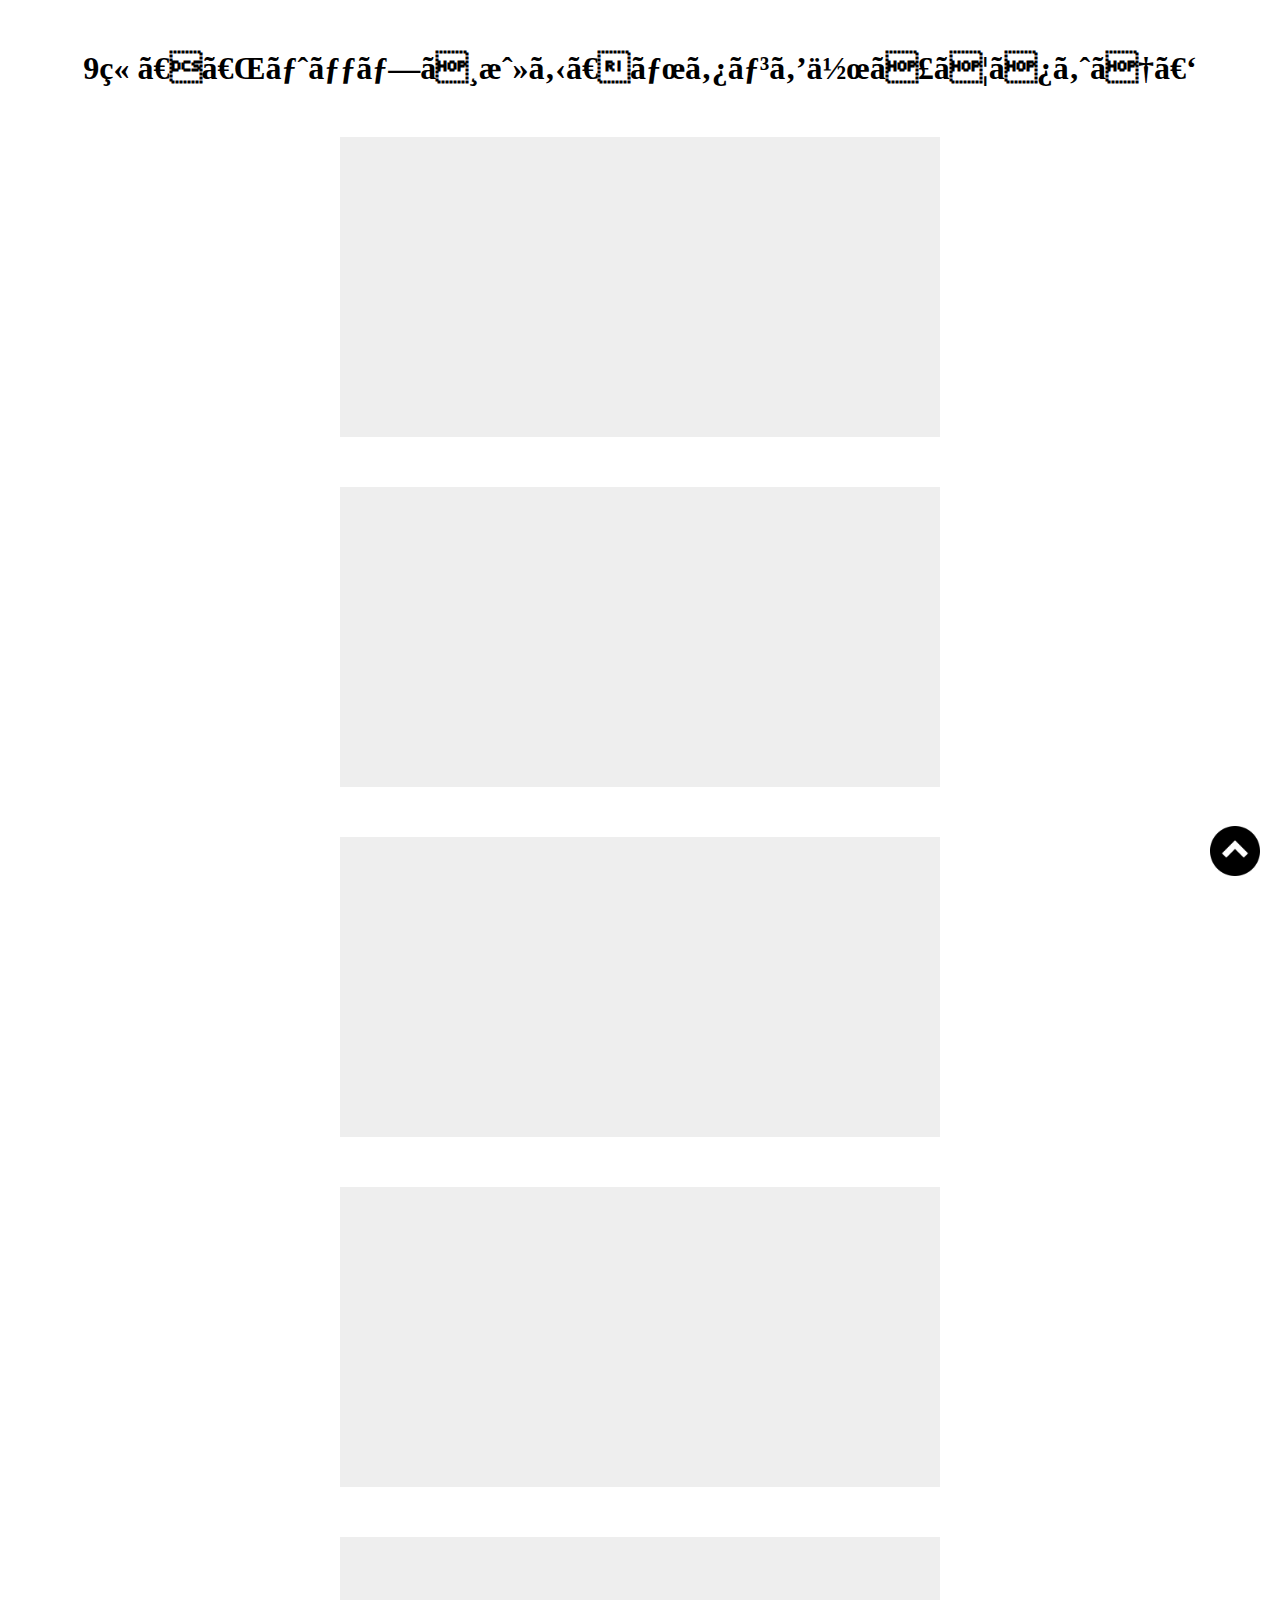
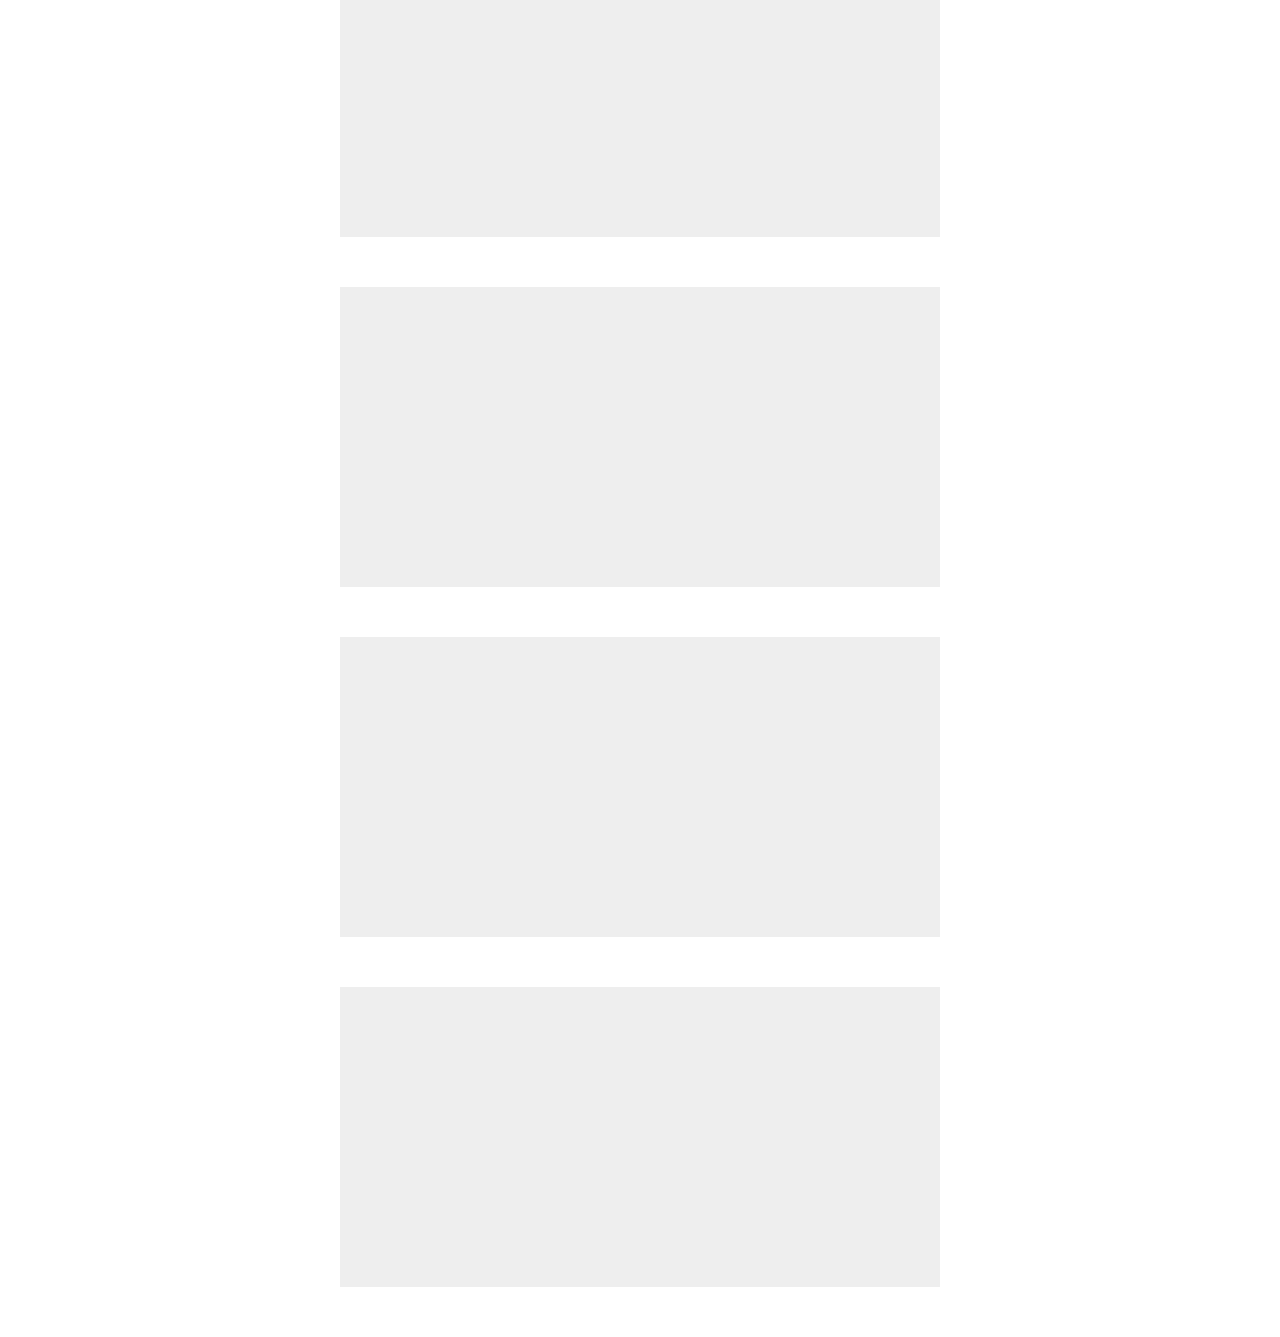
==== Pagetop-Lesson/index.html @ d227ff63 "Start,Chapter10" ====
<!DOCTYPE html>
  <html lang="ja">
  <head>
    <meta charset="UTF-8 /">
    <meta name="viewport" content="width=device-width,initial-scale=1.0">
    <title>9章【「トップへ戻る」ボタンを作ってみよう】</title>
    <link rel="stylesheet" href="css/style.css" />
  </head>
  <body>
    <h1>9章【「トップへ戻る」ボタンを作ってみよう】</h1>

    <div class="box"></div>
    <div class="box"></div>
    <div class="box"></div>
    <div class="box"></div>
    <div class="box"></div>
    <div class="box"></div>
    <div class="box"></div>
    <div class="box"></div>

    <span id="back">
      <a href="#">
        <img src="img/arrow.png" alt="">
      </a>
    </span>

    <script src="js/jquery.min.js"></script>
    <script src="js/script.js"></script>
  </body>
</html>
---- Pagetop-Lesson/css/style.css ----
@charset "UTF-8";

* {
  margin: 0;
  padding: 0;
  box-sizing: border-box;
}
h1 {
  text-align: center;
  margin: 50px 0;
}
.box {
  height: 300px;
  width: 600px;
  margin: 0 auto 50px;
  background-color: #eee;
}
#back {
  position: fixed;
  right: 20px;
  bottom: 20px;
}
#back img {
  width: 50px;
}
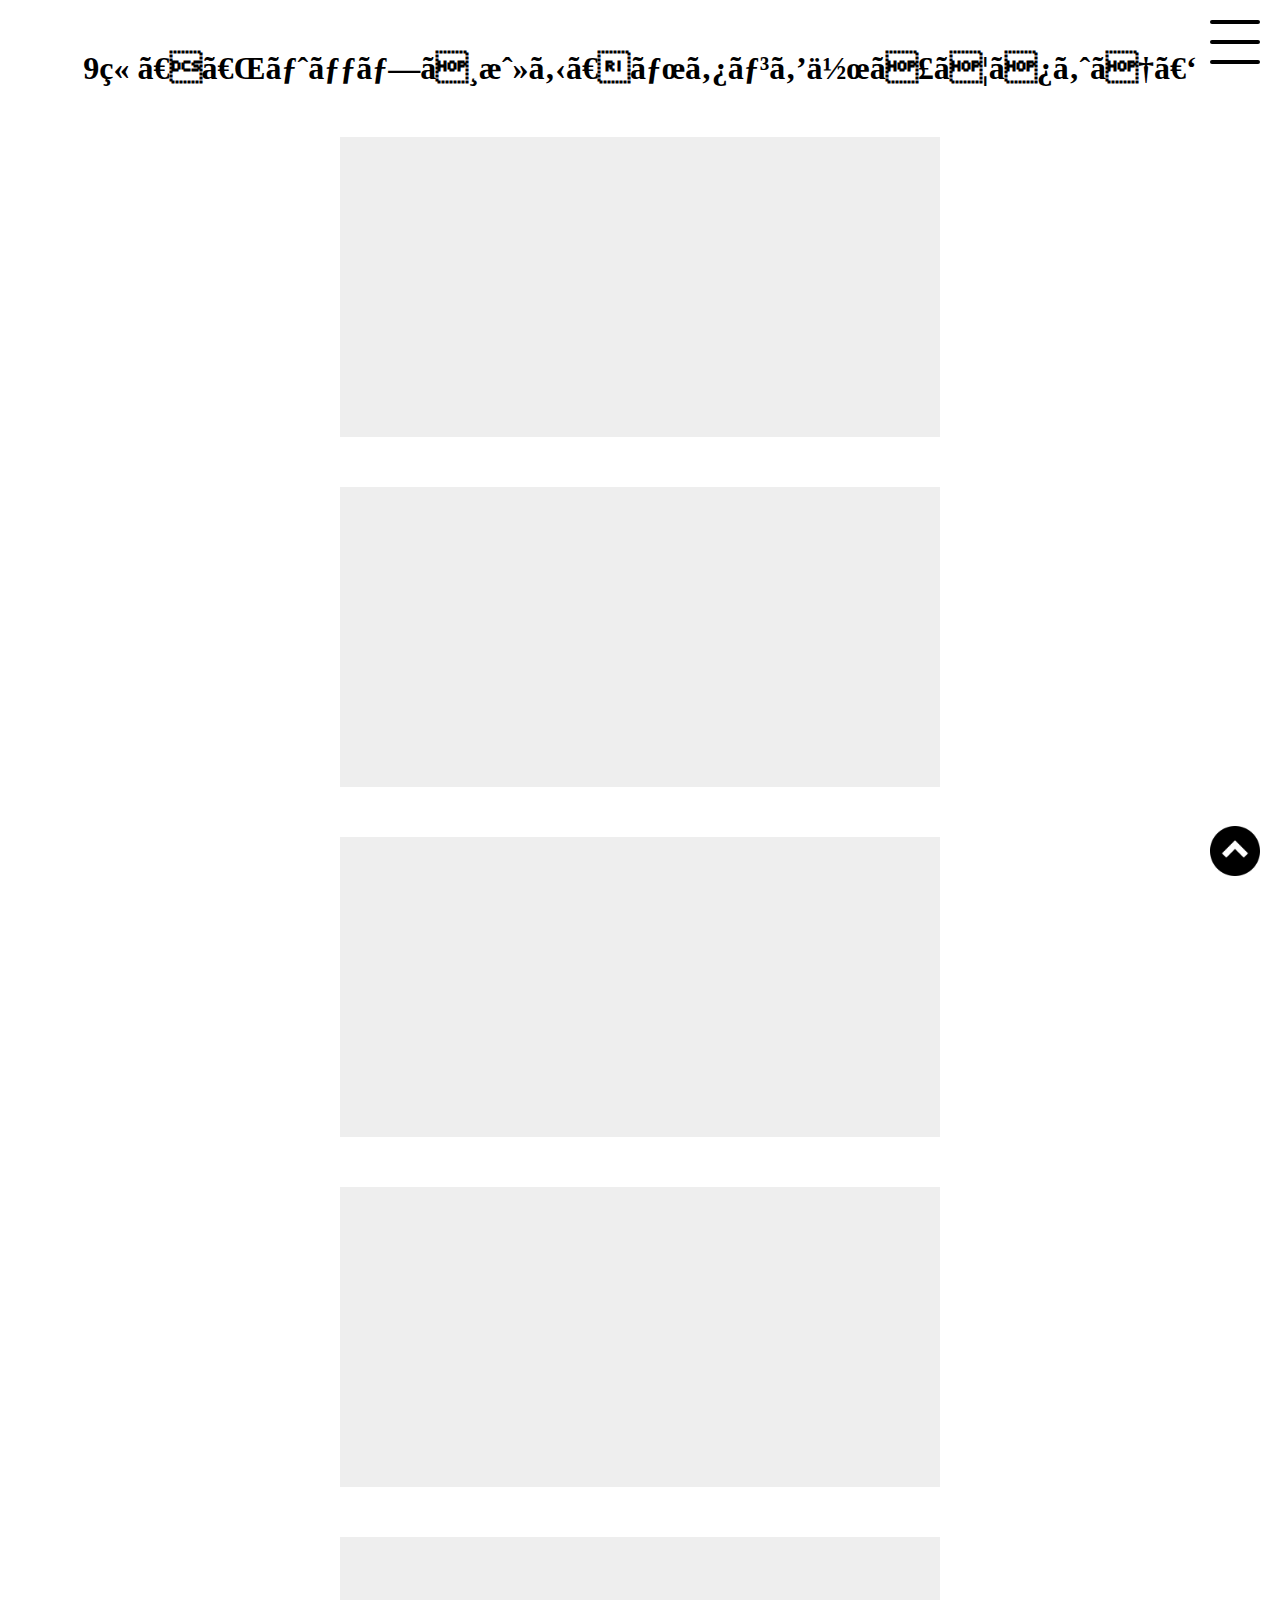
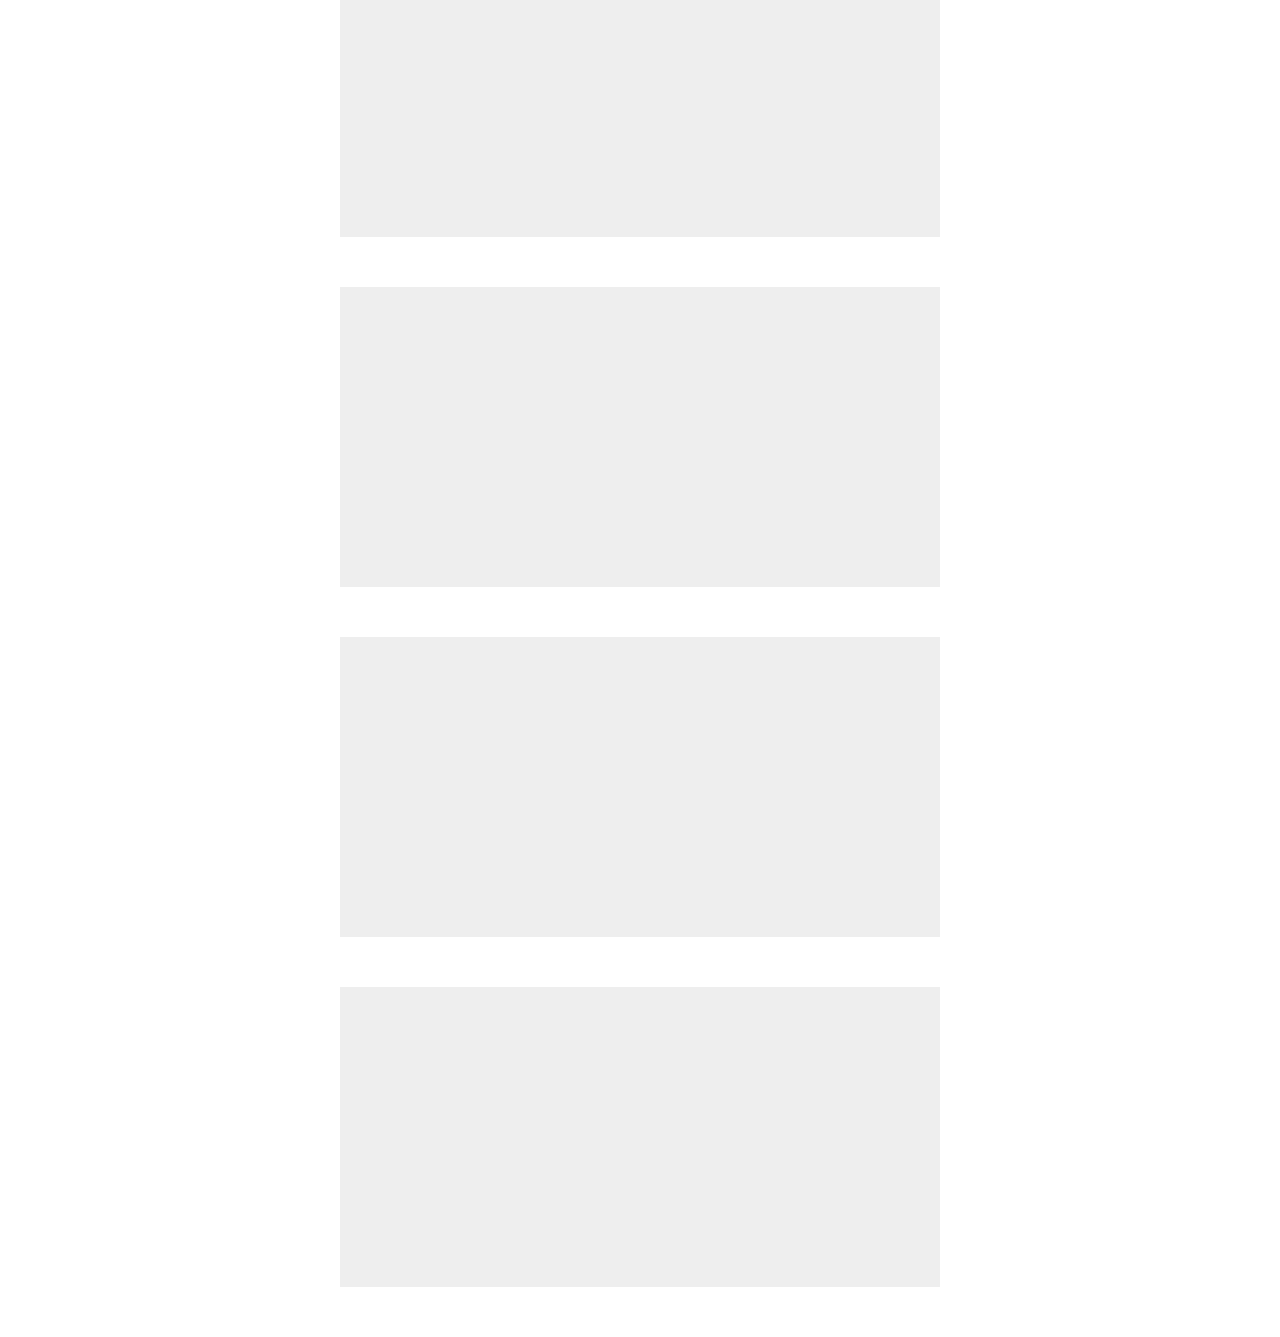
==== commit a373a690: "Update,Chapter 9" ====
--- a/Pagetop-Lesson/index.html
+++ b/Pagetop-Lesson/index.html
@@ -8,6 +8,25 @@
   </head>
   <body>
     <h1>9章【「トップへ戻る」ボタンを作ってみよう】</h1>
+
+    <div id="sp-menu">
+      <h2>MENU</h2>
+      <ul>
+        <li><a href="#">MENU1</a></li>
+        <li><a href="#">MENU2</a></li>
+        <li><a href="#">MENU3</a></li>
+        <li><a href="#">MENU4</a></li>
+        <li><a href="#">MENU5</a></li>
+      </ul>
+    </div>
+
+    <div id="hm-icon">
+      <a class="menu-trigger" href="#">
+        <span></span>
+        <span></span>
+        <span></span>
+      </a>
+    </div>
 
     <div class="box"></div>
     <div class="box"></div>
--- a/Pagetop-Lesson/css/style.css
+++ b/Pagetop-Lesson/css/style.css
@@ -8,6 +8,68 @@
 h1 {
   text-align: center;
   margin: 50px 0;
+}
+
+#hm-icon {
+  position: fixed;
+  right: 20px;
+  top: 20px;
+  z-index: 10;
+}
+.menu-trigger,
+.menu-trigger span {
+  display: inline-block;
+  transition: all 0.4s;
+  box-sizing: border-box;
+}
+.menu-trigger {
+  position: relative;
+  width: 50px;
+  height: 44px;
+}
+.menu-trigger span {
+  position: absolute;
+  left: 0;
+  width: 100%;
+  height: 4px;
+  background-color: #000;
+  border-radius: 4px;
+}
+.menu-trigger span:nth-child(1) {
+  top: 0;
+}
+.menu-trigger span:nth-child(2) {
+  top: 20px;
+}
+.menu-trigger span:nth-child(3) {
+  bottom: 0;
+}
+.menu-trigger.active span:nth-child(1) {
+  -webkit-transform: translateY(20px) rotate(-45deg);
+  transform: translateY(20px) rotate(-45deg);
+  background-color: #fff;
+}
+.menu-trigger.active span:nth-child(2) {
+  opacity: 0;
+}
+.menu-trigger.active span:nth-child(3) {
+  -webkit-transform: translateY(-20px) rotate(45deg);
+  transform: translateY(-20px) rotate(45deg);
+  background-color: #fff;
+}
+/* ------------------------ */
+/* ------ spメニュー ------ */
+/* ------------------------ */
+#sp-menu {
+  position: fixed;
+  top: 0;
+  left: 0;
+  background: #000;
+  color: #fff;
+  width: 100%;
+  min-height: 100%;
+  display: none;
+  z-index: 9;
 }
 .box {
   height: 300px;
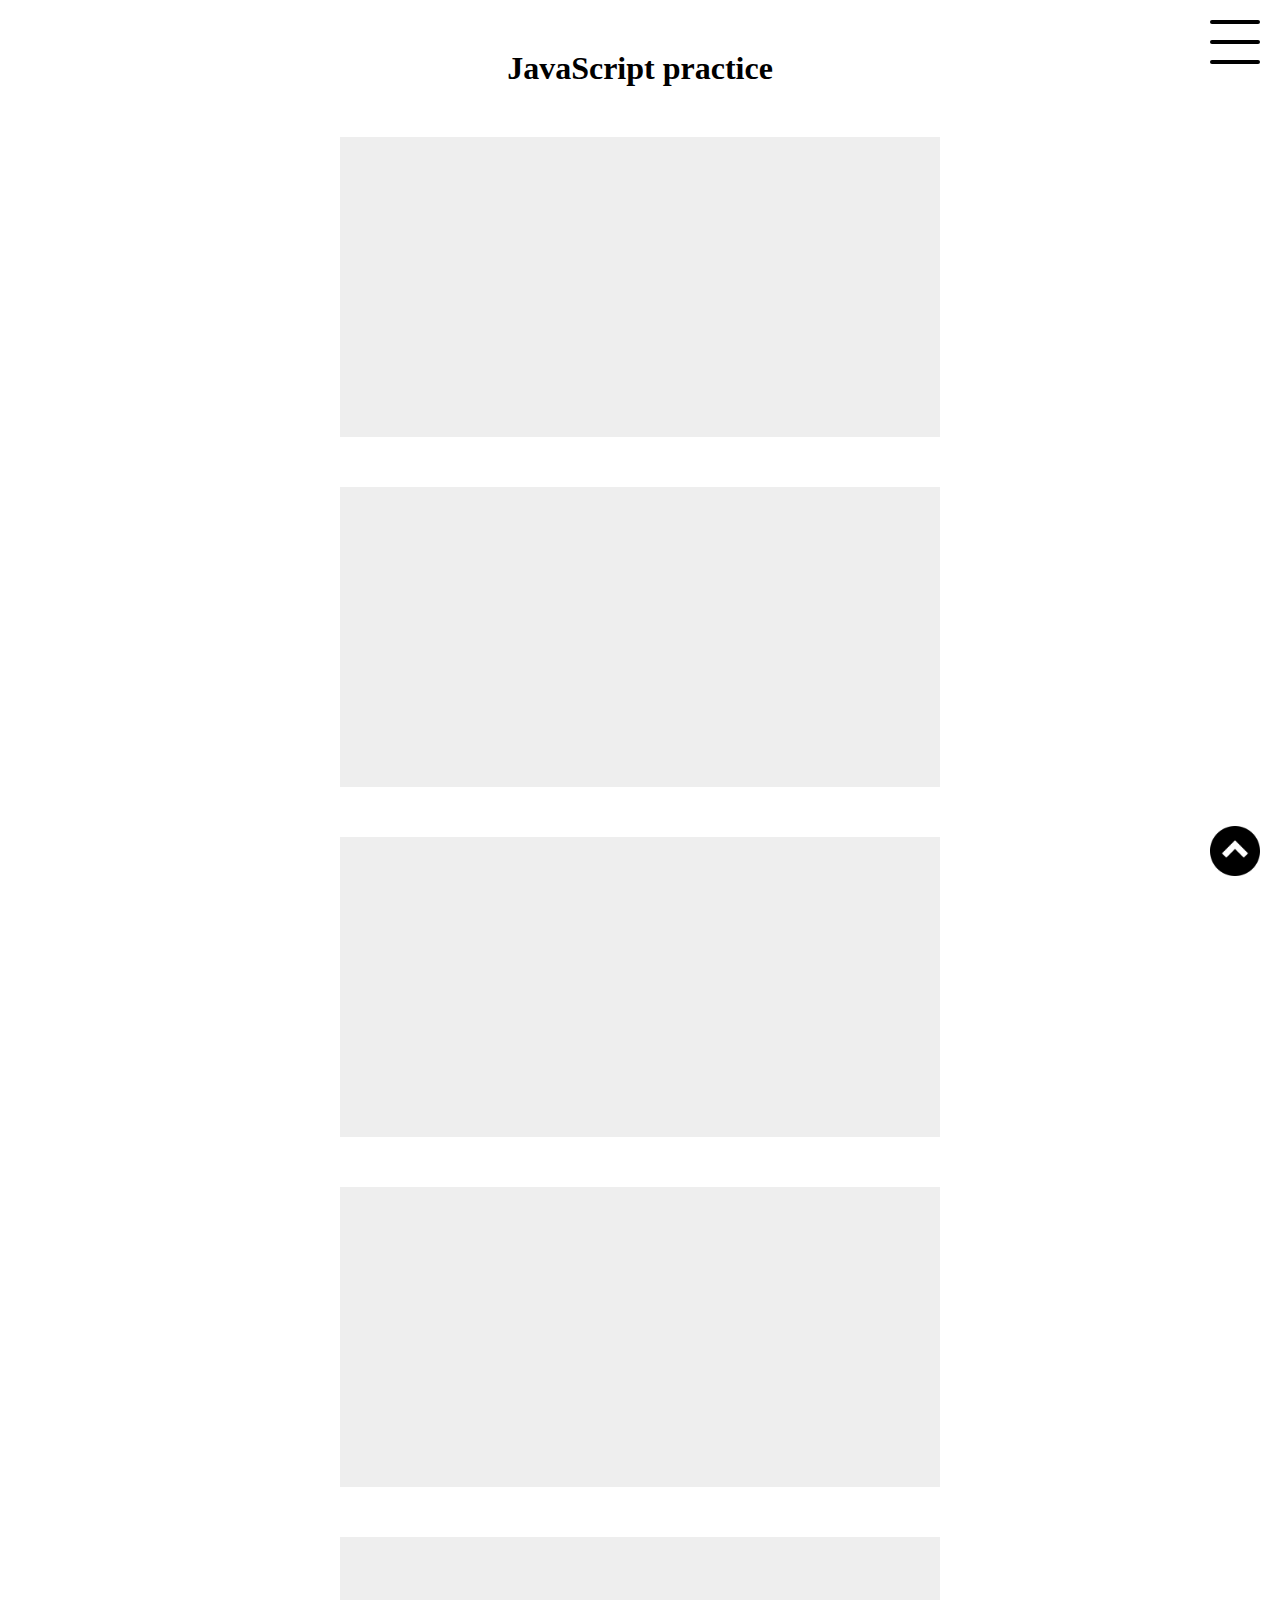
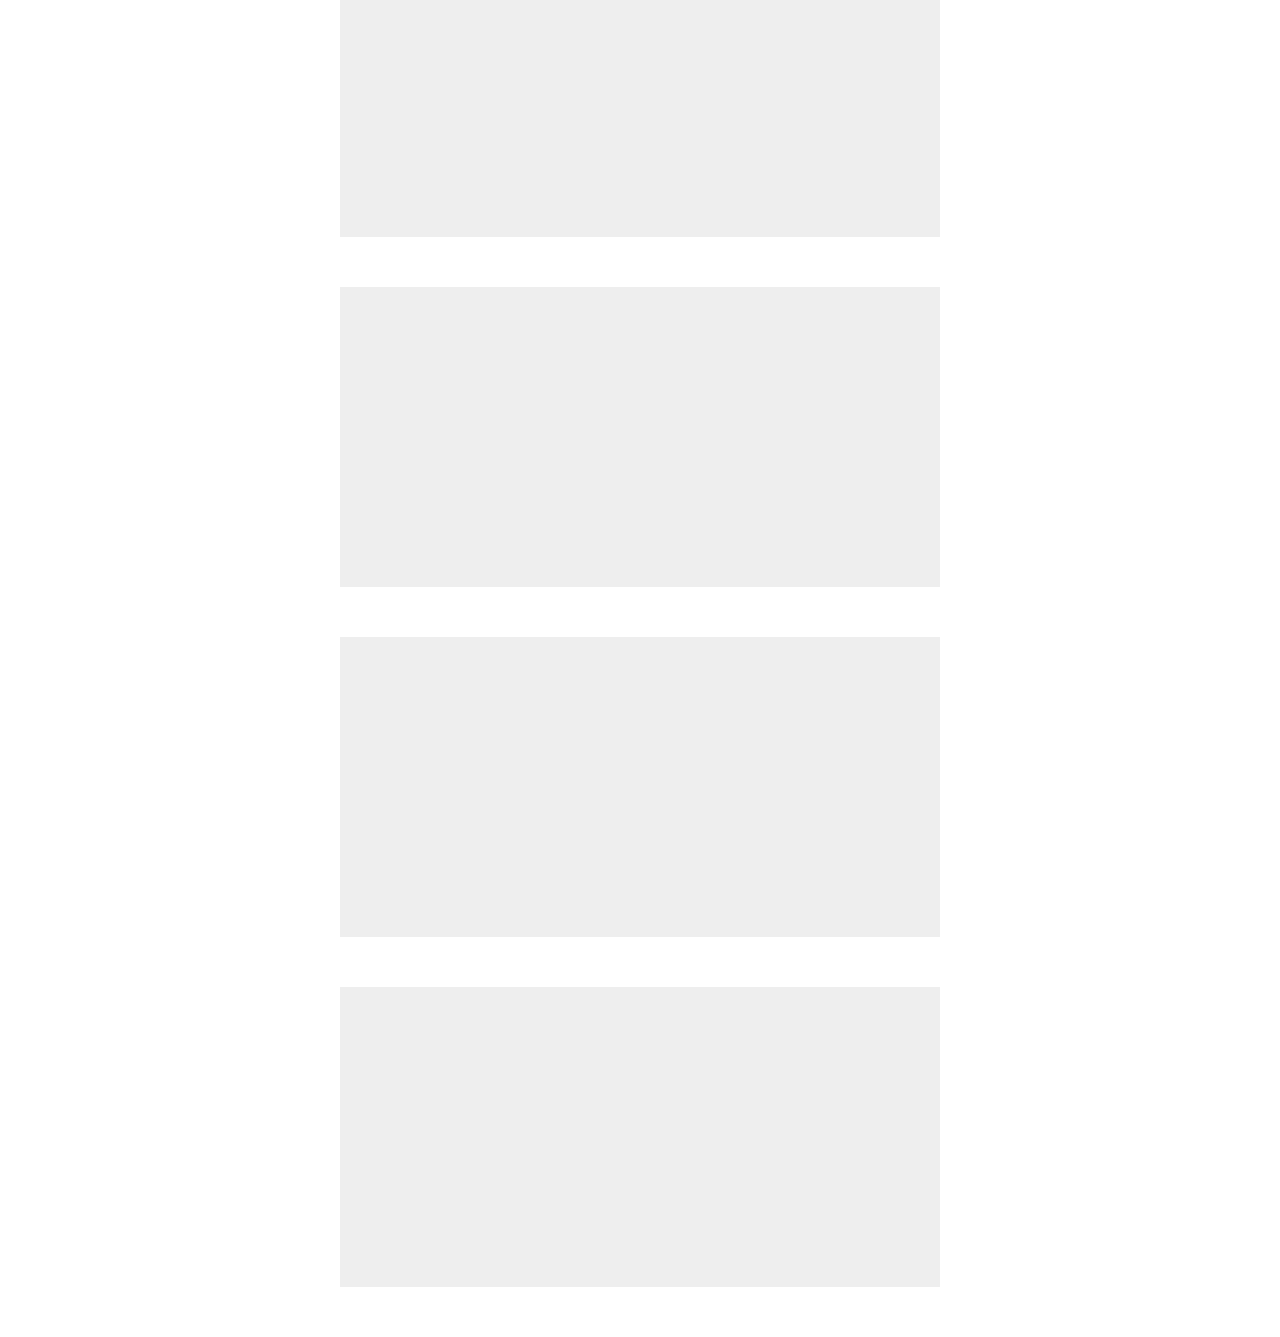
==== commit 6e4b35eb: "Add,HumburgerMenu" ====
--- a/Pagetop-Lesson/index.html
+++ b/Pagetop-Lesson/index.html
@@ -3,11 +3,11 @@
   <head>
     <meta charset="UTF-8 /">
     <meta name="viewport" content="width=device-width,initial-scale=1.0">
-    <title>9章【「トップへ戻る」ボタンを作ってみよう】</title>
+    <title>JavaScript practice</title>
     <link rel="stylesheet" href="css/style.css" />
   </head>
   <body>
-    <h1>9章【「トップへ戻る」ボタンを作ってみよう】</h1>
+    <h1>JavaScript practice</h1>
 
     <div id="sp-menu">
       <h2>MENU</h2>
--- a/Pagetop-Lesson/css/style.css
+++ b/Pagetop-Lesson/css/style.css
@@ -71,6 +71,10 @@
   display: none;
   z-index: 9;
 }
+#sp-menu li {
+  text-align: center;
+  margin-bottom: 30px;
+}
 .box {
   height: 300px;
   width: 600px;
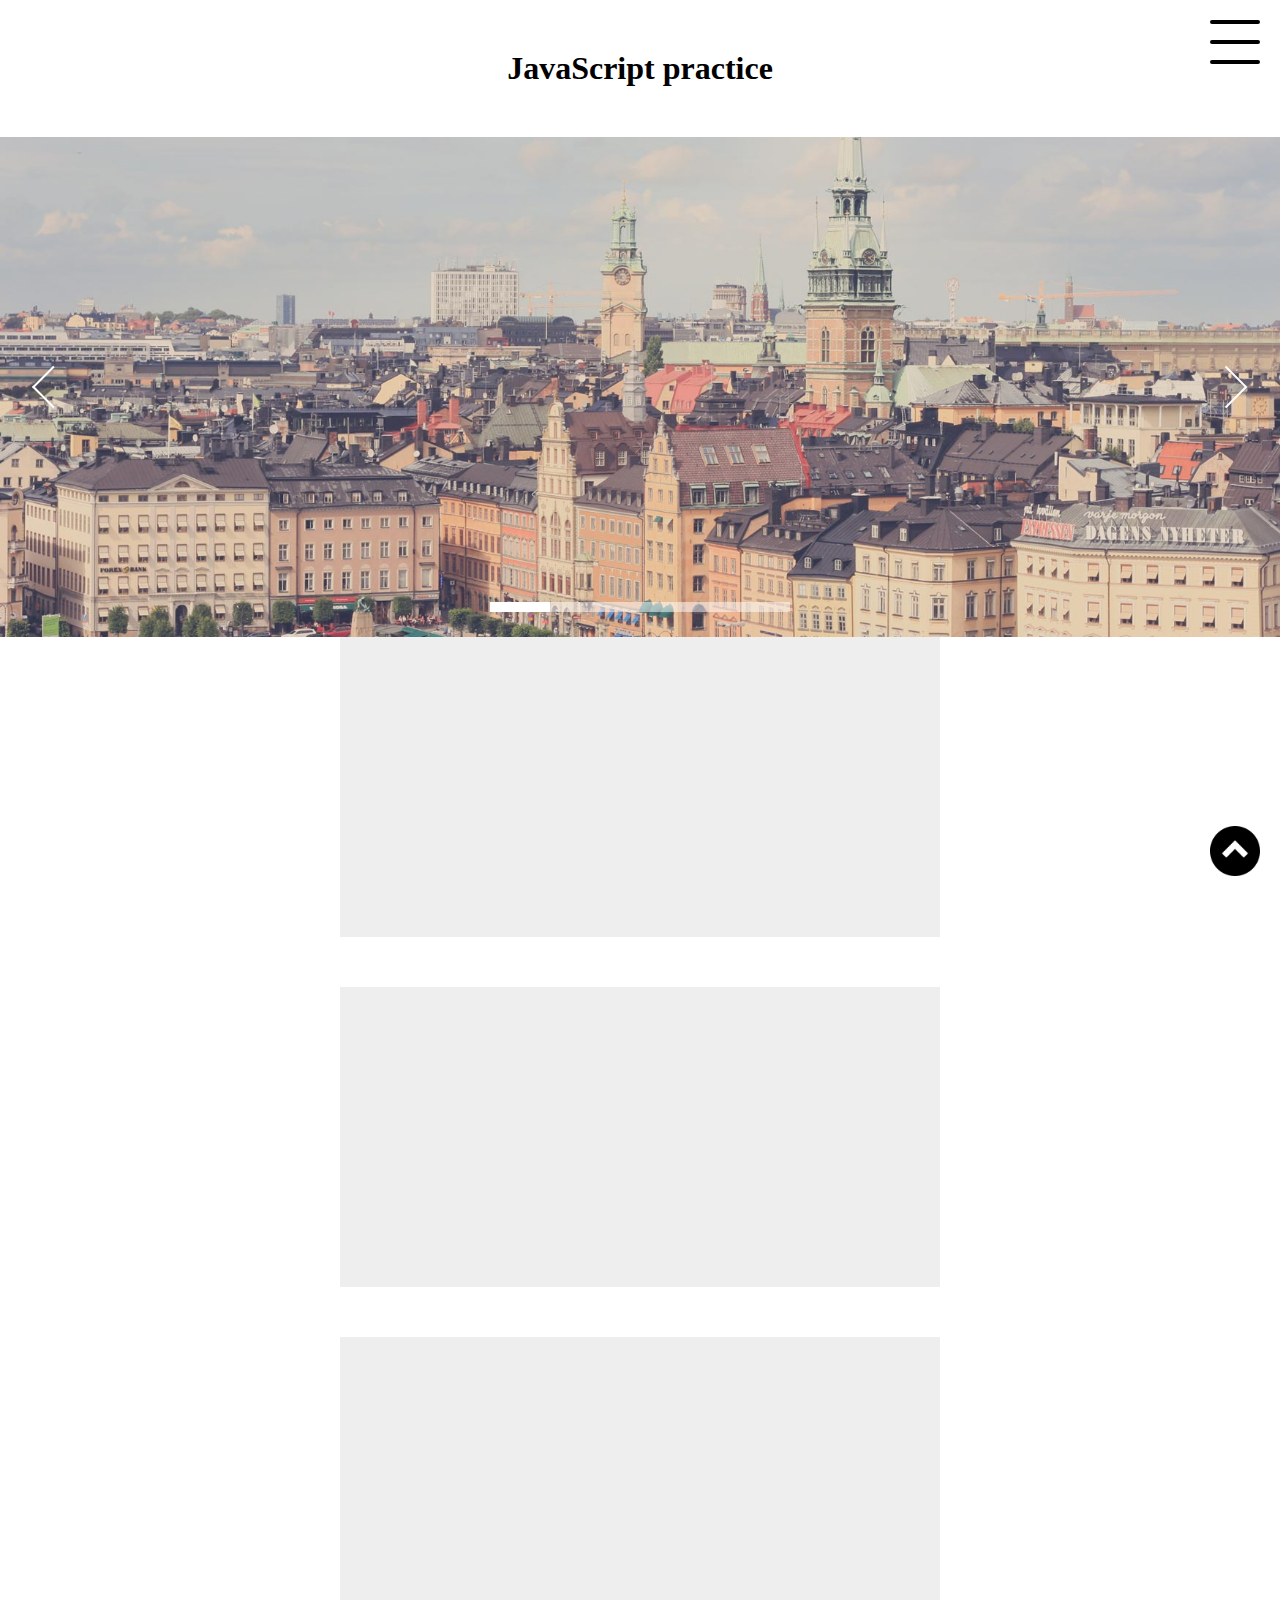
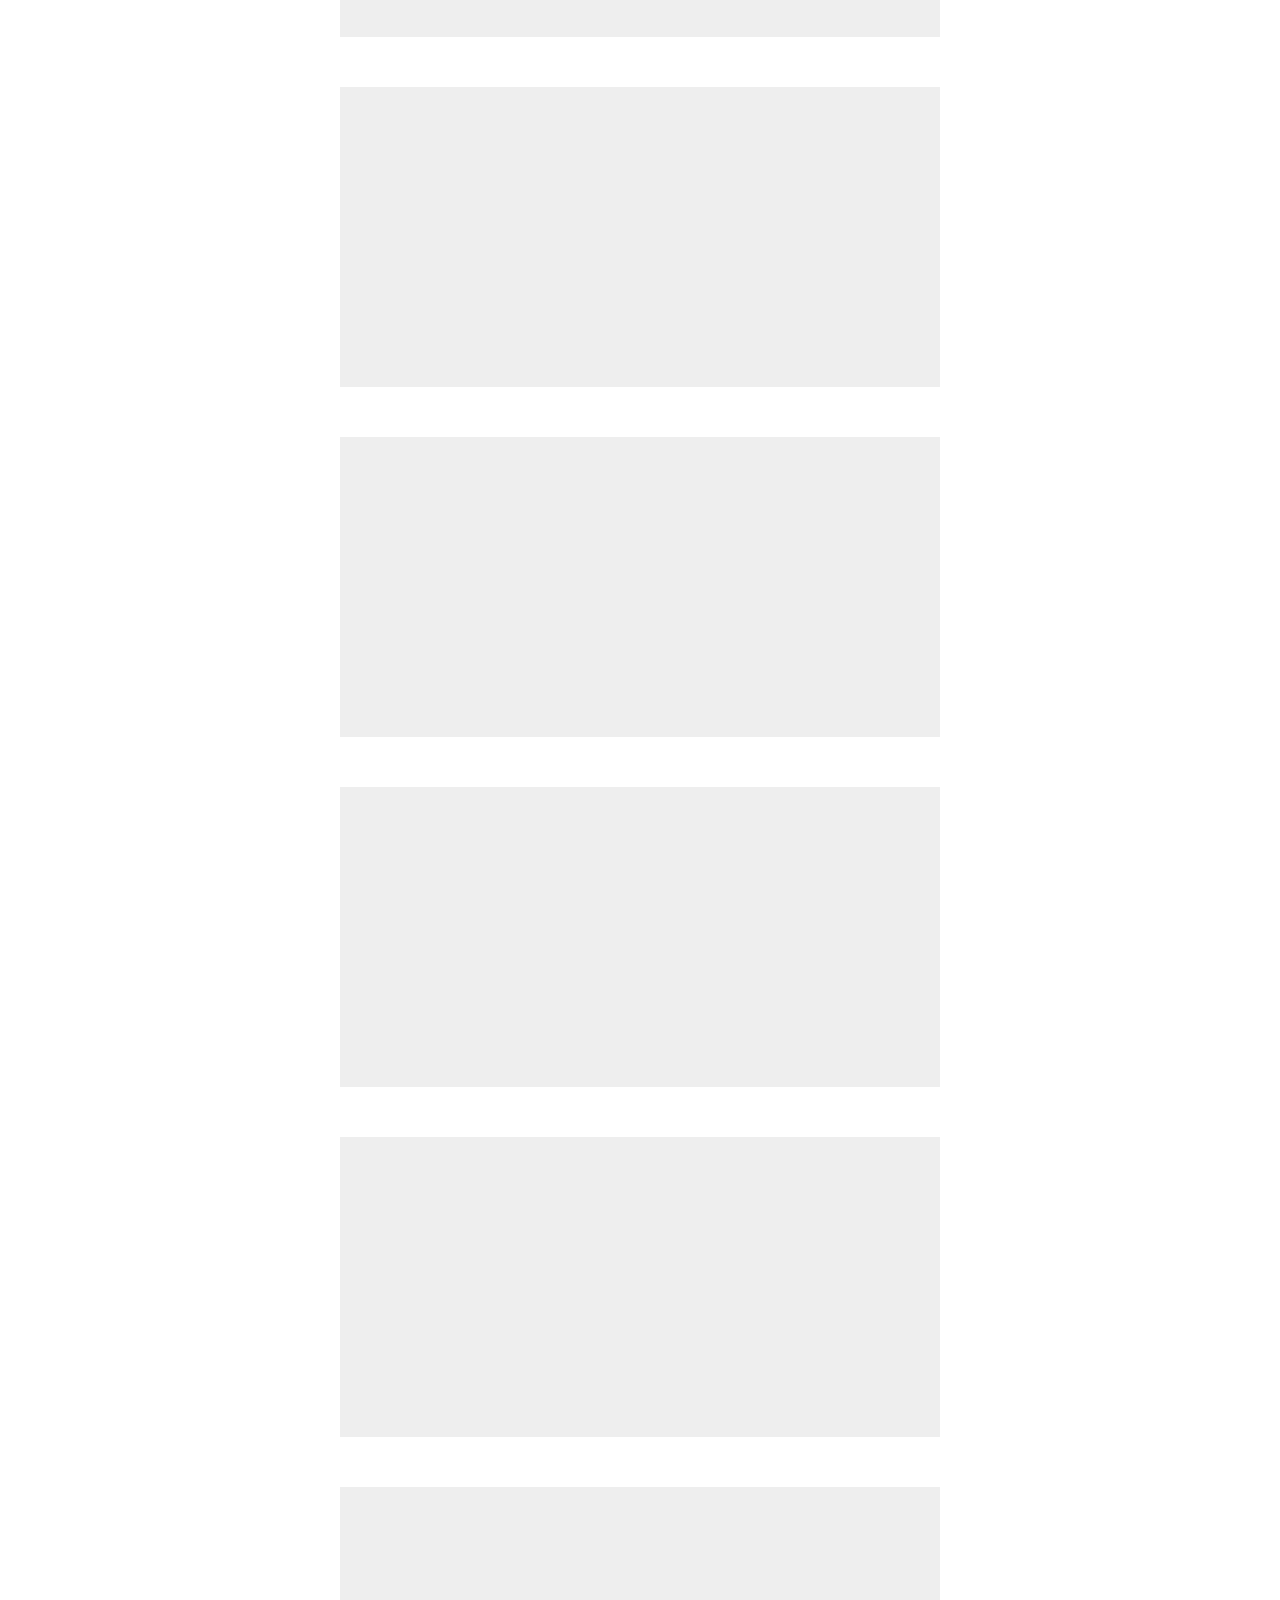
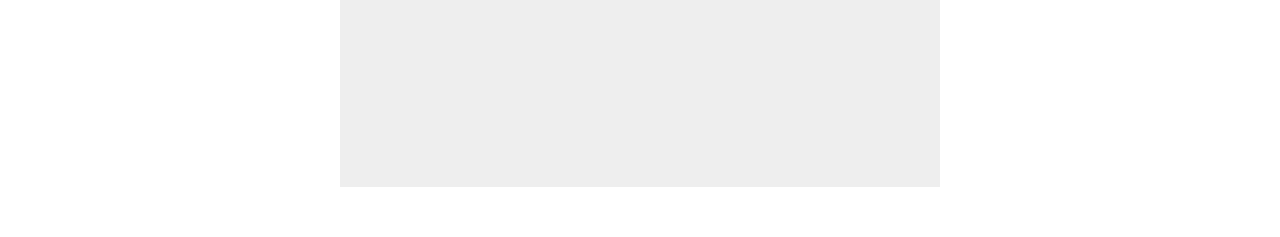
==== commit be224dec: "Add,SlideShow" ====
--- a/Pagetop-Lesson/index.html
+++ b/Pagetop-Lesson/index.html
@@ -3,12 +3,21 @@
   <head>
     <meta charset="UTF-8 /">
     <meta name="viewport" content="width=device-width,initial-scale=1.0">
+    <link rel="stylesheet" href="css/style.css" />
+    <link rel="stylesheet" href="css/skippr.css" />
     <title>JavaScript practice</title>
-    <link rel="stylesheet" href="css/style.css" />
   </head>
   <body>
     <h1>JavaScript practice</h1>
-
+    <div class="container">
+      <div class="theTarget">
+        <div style="background-image: url(img/test1.jpg)"></div>
+        <div style="background-image: url(img/test2.jpg)"></div>
+        <div style="background-image: url(img/test3.jpg)"></div>
+        <div style="background-image: url(img/test4.jpg)"></div>
+        <div style="background-image: url(img/test5.jpg)"></div>
+      </div>
+    </div>
     <div id="sp-menu">
       <h2>MENU</h2>
       <ul>
@@ -44,6 +53,7 @@
     </span>
 
     <script src="js/jquery.min.js"></script>
+    <script src="js/skippr.min.js"></script>
     <script src="js/script.js"></script>
   </body>
 </html>--- a/Pagetop-Lesson/css/style.css
+++ b/Pagetop-Lesson/css/style.css
@@ -57,9 +57,9 @@
   transform: translateY(-20px) rotate(45deg);
   background-color: #fff;
 }
-/* ------------------------ */
-/* ------ spメニュー ------ */
-/* ------------------------ */
+.container {
+  height: 500px;
+}
 #sp-menu {
   position: fixed;
   top: 0;
--- a/Pagetop-Lesson/css/skippr.css
+++ b/Pagetop-Lesson/css/skippr.css
@@ -0,0 +1,2 @@
+.skippr{width:100%;height:100%;position:relative;overflow:hidden}.skippr>div{position:absolute;width:100%;height:100%;background-size:cover;background-position:50% 62.5%}.skippr>img{position:absolute;top:50%;left:50%;-webkit-transform:translate(-50%, -50%);-moz-transform:translate(-50%, -50%);-ms-transform:translate(-50%, -50%);transform:translate(-50%, -50%);width:100%;min-height:100%}.skippr-nav-container{position:absolute;left:50%;-webkit-transform:translate(-50%, 0);transform:translate(-50%, 0);-moz-transform:translate(-50%, 0);-ms-transform:translate(-50%, 0);bottom:25px;overflow:auto;z-index:999}.skippr-nav-element{cursor:pointer;float:left;background-color:rgba(255,255,255,0.5);-webkit-transition:all .25s linear;transition:all .25s linear}.skippr-nav-element-bubble{width:12px;height:12px;border-radius:50%;margin:0 4px}.skippr-nav-element-block{width:60px;height:10px}.skippr-nav-element:hover,.skippr-nav-element-active{background-color:#fff}.skippr-arrow{position:absolute;z-index:999;top:50%;-webkit-transform:translate(0%, -50%);-moz-transform:translate(0%, -50%);-ms-transform:translate(0%, -50%);transform:translate(0%, -50%);width:30px;height:30px;transform-origin:center center;-webkit-transform-origin:top left;cursor:pointer}.skippr-previous{left:2.5%;-webkit-transform:rotate(-45deg);transform:rotate(-45deg);border-top:2px solid white;border-left:2px solid white}.skippr-next{right:3.5%;-webkit-transform:rotate(-45deg);transform:rotate(-45deg);border-bottom:2px solid white;border-right:2px solid white}
+/*# sourceMappingURL=skippr.css.map */
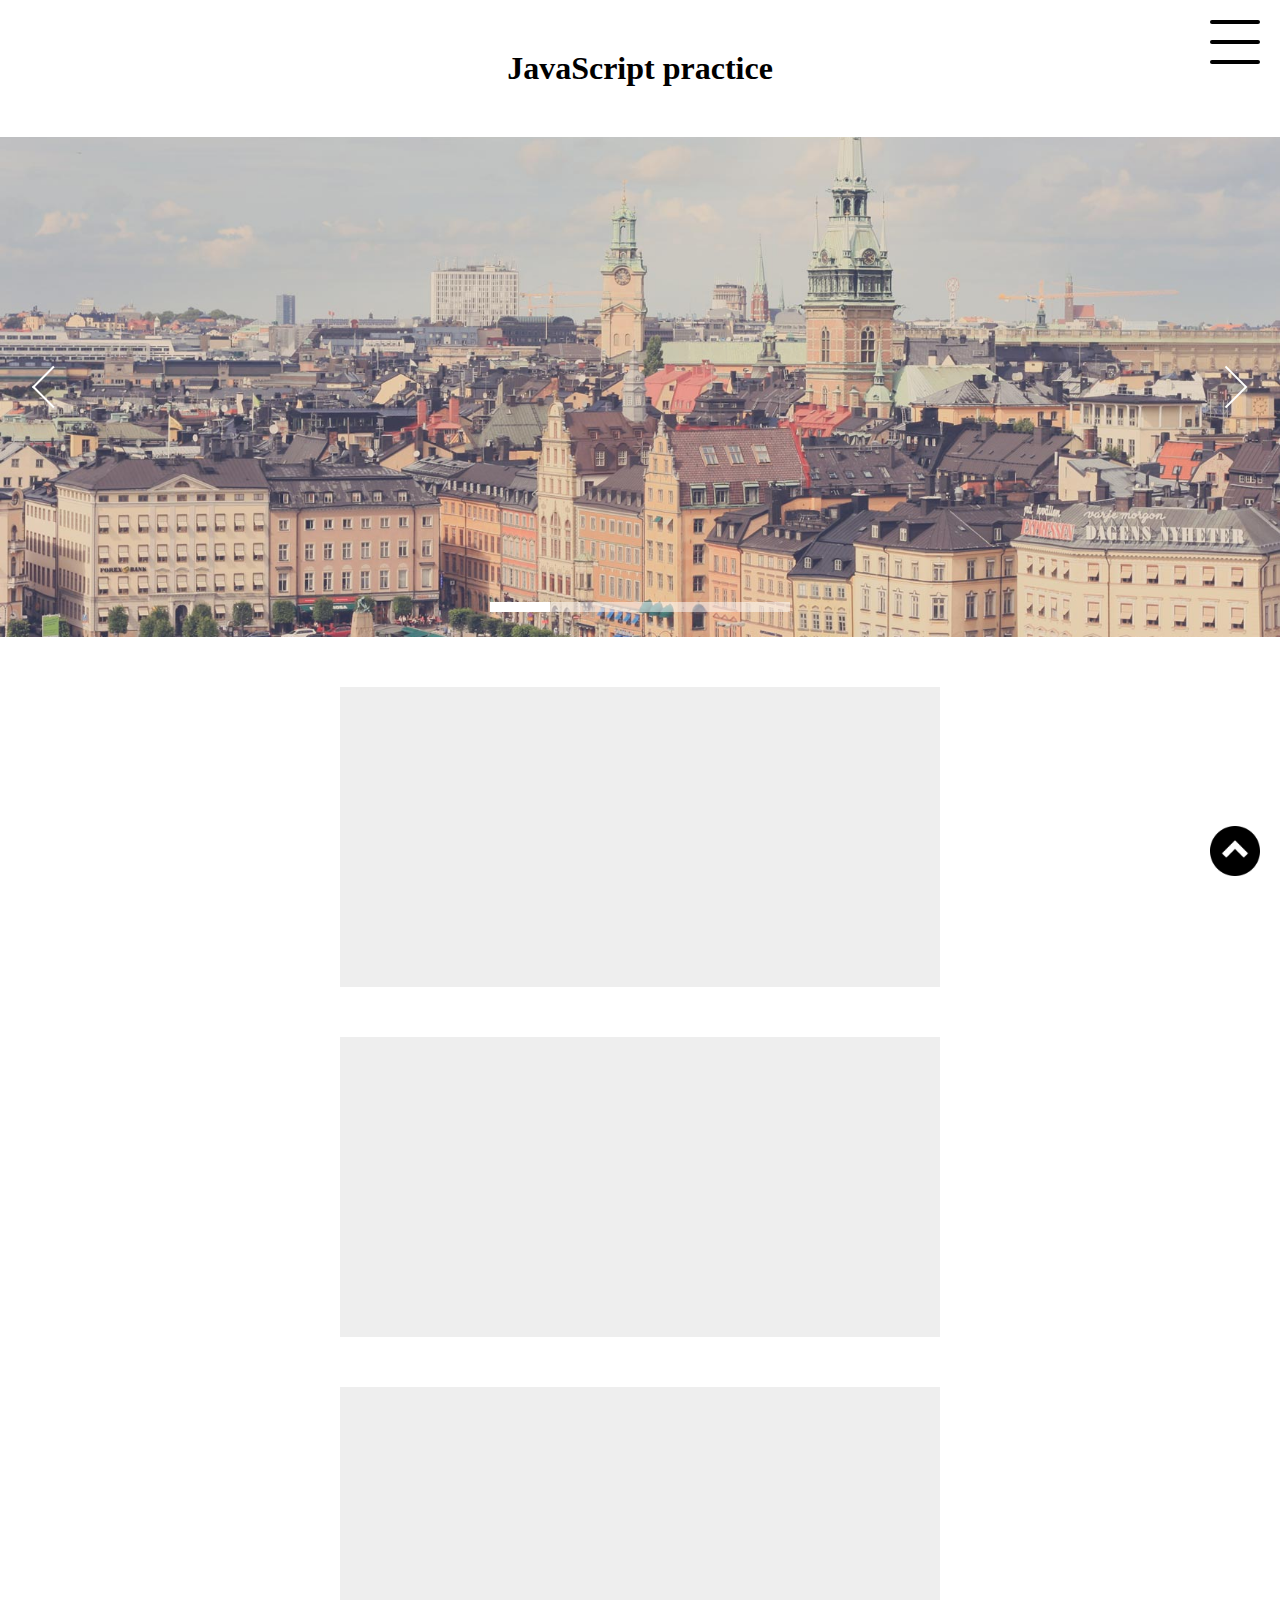
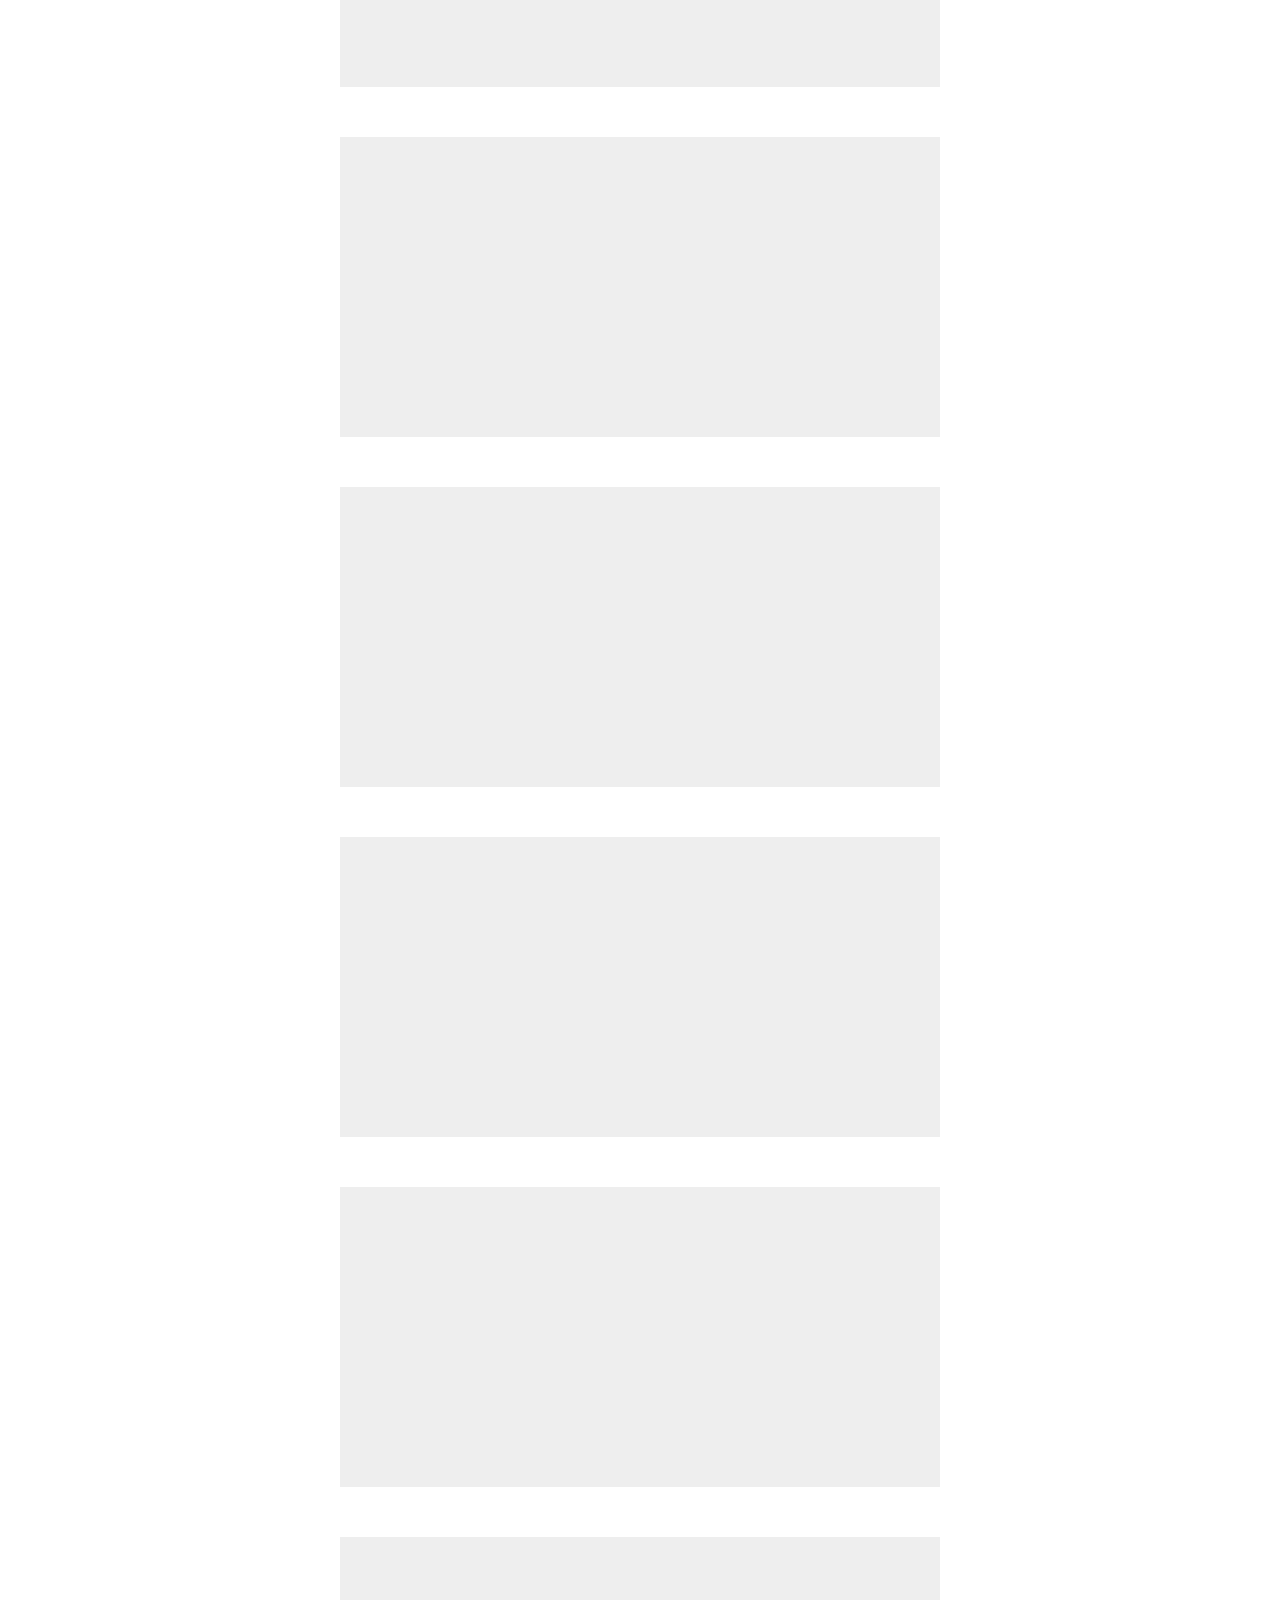
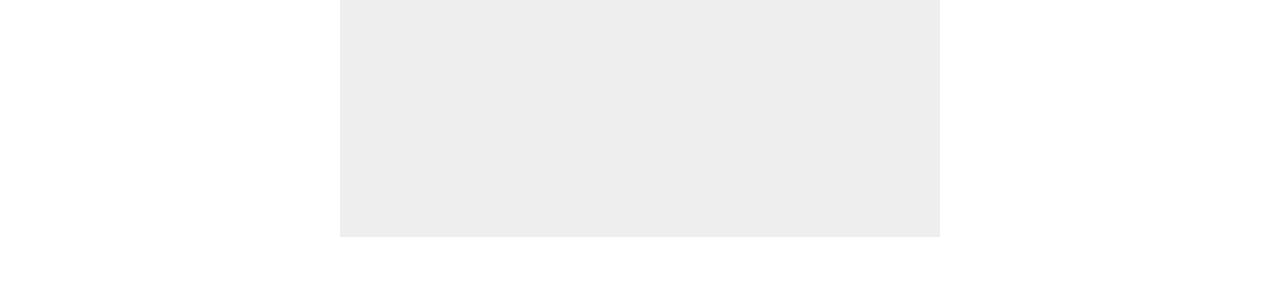
==== commit 1a4309ed: "HumburgerMenu,update" ====
--- a/Pagetop-Lesson/index.html
+++ b/Pagetop-Lesson/index.html
@@ -37,7 +37,7 @@
       </a>
     </div>
 
-    <div class="box"></div>
+    <div class="box1"></div>
     <div class="box"></div>
     <div class="box"></div>
     <div class="box"></div>
--- a/Pagetop-Lesson/css/style.css
+++ b/Pagetop-Lesson/css/style.css
@@ -34,6 +34,7 @@
   height: 4px;
   background-color: #000;
   border-radius: 4px;
+  z-index: 20;
 }
 .menu-trigger span:nth-child(1) {
   top: 0;
@@ -69,11 +70,18 @@
   width: 100%;
   min-height: 100%;
   display: none;
-  z-index: 9;
+  z-index: 100;
 }
 #sp-menu li {
   text-align: center;
   margin-bottom: 30px;
+}
+.box1 {
+  height: 300px;
+  width: 600px;
+  margin: 0 auto 50px;
+  margin-top: 50px;
+  background-color: #eee;
 }
 .box {
   height: 300px;
